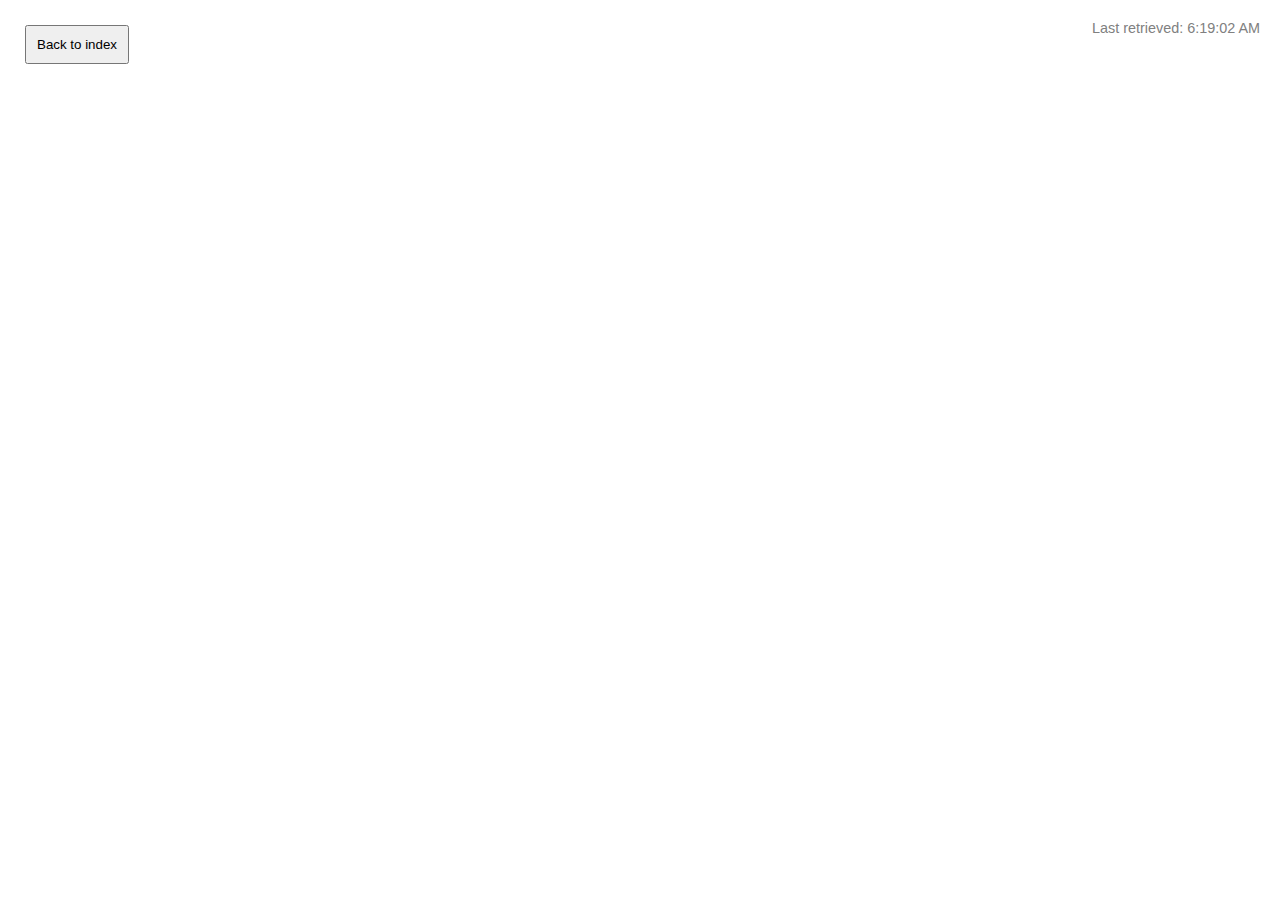
==== reader.html @ 9bfa91eb "first commit" ====
<!-- Reader HTML Page-->
<!DOCTYPE html>
<html lang="en">
<head>
    <meta charset="UTF-8">
    <meta name="viewport" content="width=device-width, initial-scale=1.0">
    <title></title>
    <link rel="stylesheet" href="/css/style.css">
</head>
<body>
    <div>
        <span id="fetch-time"></span>
    </div>
    <div id="notes-container"></div>
    <button onclick="location.href='index.html'" id="back-to"></button>

    <script src="/js/script.js" defer></script>
    <script src="/lang/messages/en/user.js"></script>
</body>
</html>
---- css/style.css ----
/*Body Styling*/
body {
    font-family: Arial, sans-serif;
    margin: 20px;
    padding: 0;
}

/*Header Styling*/
h1, h2 {
    text-align: center;
}

/*Note Container Styling*/
#notes-container {
    margin-top: 20px;
}

/*Note Container Div Styling*/
#notes-container div {
    margin-bottom: 10px;
}

/*Text Box Styling*/
textarea {
    width: 80%;
    height: 50px;
    margin-right: 10px;
}

/*Button Styling*/
button {
    margin: 5px;
    padding: 10px;
}

/*Time Tracker Styling*/
#save-time, #fetch-time {
    float: right;
    font-size: 0.9em;
    color: gray;
}
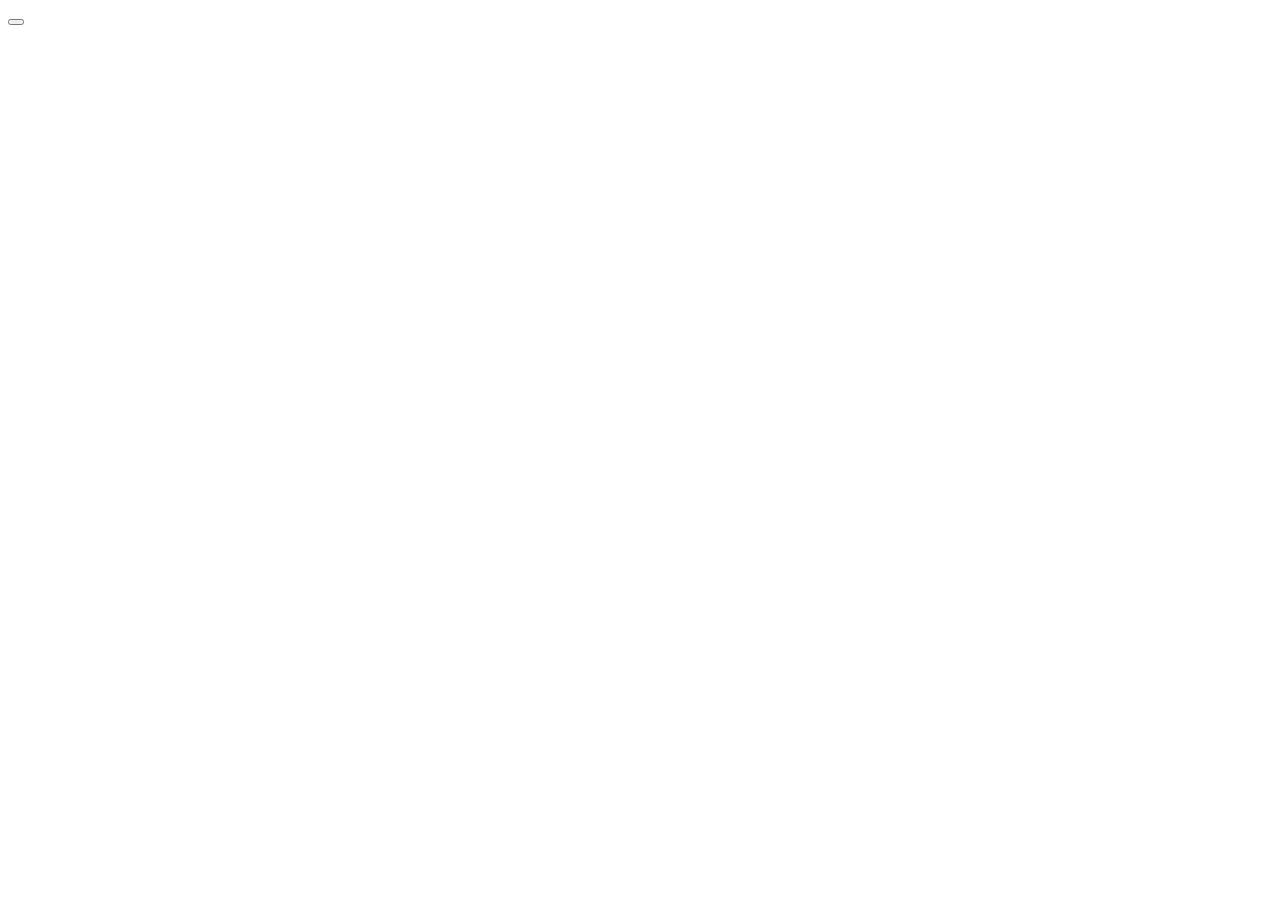
==== commit 243586bc: "Fixed route." ====
--- a/reader.html
+++ b/reader.html
@@ -5,7 +5,7 @@
     <meta charset="UTF-8">
     <meta name="viewport" content="width=device-width, initial-scale=1.0">
     <title></title>
-    <link rel="stylesheet" href="/css/style.css">
+    <link rel="stylesheet" href="/COMP4537/labs/1/css/style.css">
 </head>
 <body>
     <div>
@@ -14,7 +14,7 @@
     <div id="notes-container"></div>
     <button onclick="location.href='index.html'" id="back-to"></button>
 
-    <script src="/js/script.js" defer></script>
-    <script src="/lang/messages/en/user.js"></script>
+    <script src="/COMP4537/labs/1/js/script.js" defer></script>
+    <script src="/COMP4537/labs/1/lang/messages/en/user.js"></script>
 </body>
 </html>
